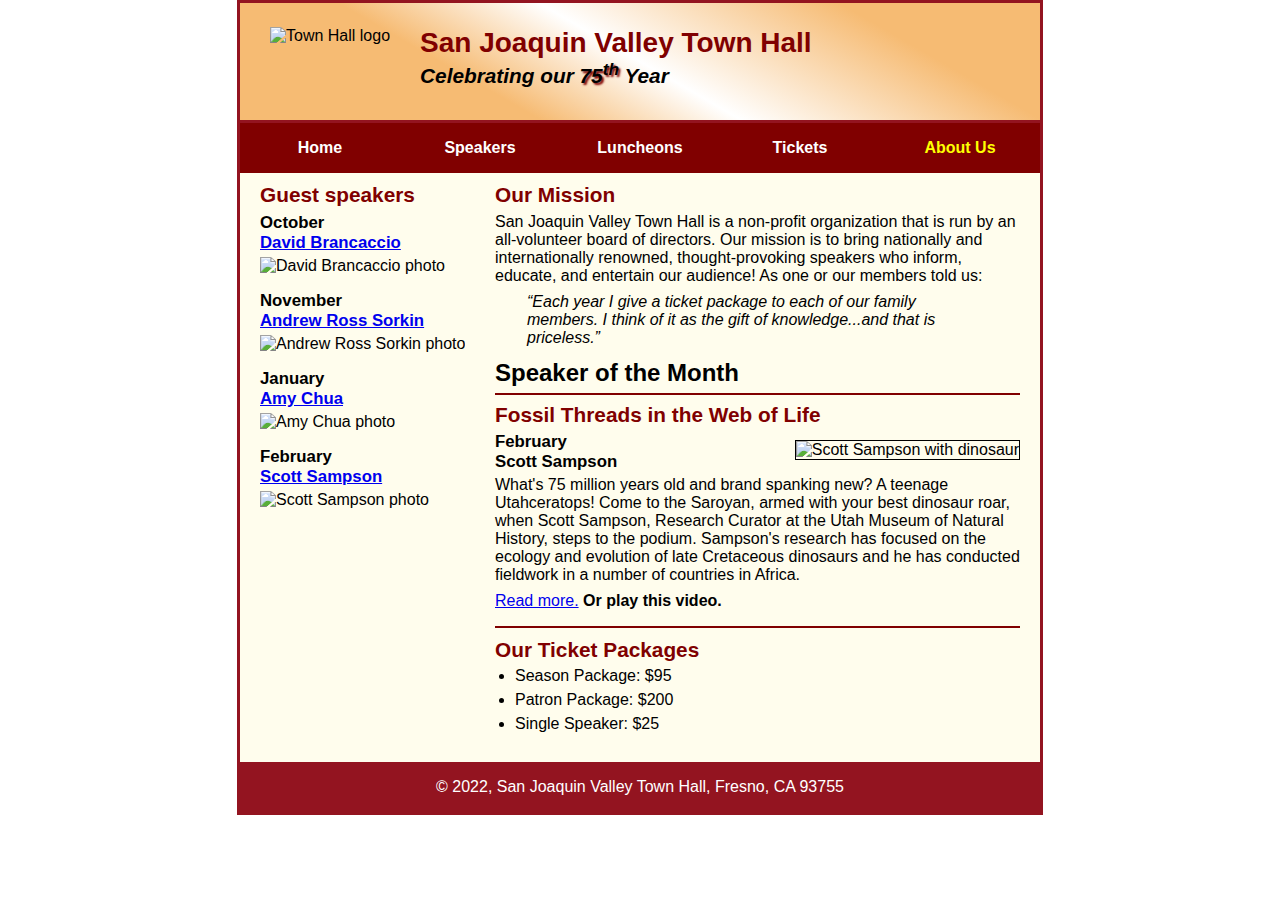
==== about-us.html @ b71cc701 "Assignment Done" ====
<!DOCTYPE html>
<html lang="en">

<head>
	<meta charset="utf-8">
	<title>San Joaquin Valley Town Hall</title>
	<link rel="shortcut icon" href="images/favicon.ico">
	<link rel="stylesheet" href="styles/c7_main.css">
</head>

<body>
	<header>
		<img src="images/town_hall_logo.gif" alt="Town Hall logo" height="80">
		<h2>San Joaquin Valley Town Hall</h2>
		<h3>Celebrating our <span class="shadow">75<sup>th</sup></span> Year</h3>
	</header>
	<nav id="nav_menu">
		<ul>
			<li><a href="/index.html" >Home</a></li>
			<li><a href="/speakers.html">Speakers</a></li>
			<li><a href="/luncheons.html" >Luncheons</a></li>
			<li><a href="/tickets.html">Tickets</a></li>
			<li>
				<a href="/about-us.html" class="current">About Us</a>
				<ul>
					<li><a href="#">Our History</a></li>
					<li><a href="#">Board of Directors</a></li>
					<li><a href="#">Past Speakers</a></li>
					<li><a href="#">Contact Information</a></li>
				</ul>
			</li>
		</ul>
	</nav>
	<main>
		<section>
			<h2>Our Mission</h2>
			<p>San Joaquin Valley Town Hall is a non-profit organization that is run by an 
			   all-volunteer board of directors. Our mission is to bring nationally and 
			   internationally renowned, thought-provoking speakers who inform, educate, 
			   and entertain our audience! As one or our members told us:</p>
			<blockquote>&ldquo;Each year I give a ticket package to each of our family members. 
			I think of it as the gift of knowledge...and that is priceless.&rdquo;</blockquote>
			<h1>Speaker of the Month</h1>
			<article>
				<h2>Fossil Threads in the Web of Life</h2>
				<img src="images/sampson_dinosaur.jpg" alt="Scott Sampson with dinosaur">
				<h3>February<br>
				Scott Sampson</h3>
				<p>What's 75 million years old and brand spanking new? A teenage Utahceratops! 
				Come to the Saroyan, armed with your best dinosaur roar, when Scott Sampson, Research 
				Curator at the Utah Museum of Natural History, steps to the podium. Sampson's research 
				has focused on the ecology and evolution of late Cretaceous dinosaurs and he has conducted 
				fieldwork in a number of countries in Africa.</p>
				<p><a href="media/sampson.mp4">Read more.</a>&nbsp;<b>Or play this video.</b></p>
			</article>
			
			<h2>Our Ticket Packages</h2>
			<ul>
				<li>Season Package: $95</li>
				<li>Patron Package: $200</li>
				<li>Single Speaker: $25</li>
			</ul>
		</section>
		
		<aside>
			<h2>Guest speakers</h2>
			<h3>October<br><a href="speakers/brancaccio.html">David Brancaccio</a></h3>
			<img src="images/brancaccio75.jpg" alt="David Brancaccio photo">
			<h3>November<br><a href="speakers/sorkin.html">Andrew Ross Sorkin</a></h3>
			<img src="images/sorkin75.jpg" alt="Andrew Ross Sorkin photo">
			<h3>January<br><a href="speakers/chua.html">Amy Chua</a></h3>
			<img src="images/chua75.jpg" alt="Amy Chua photo">
			<h3>February<br><a href="speakers/c7_sampson.html">Scott Sampson</a></h3>
			<img src="images/sampson75.jpg" alt="Scott Sampson photo">
		</aside>
	</main>
	<footer>
		<p>&copy; 2022, San Joaquin Valley Town Hall, Fresno, CA 93755</p>
	</footer>
</body>
</html>
---- styles/c7_main.css ----
/* the styles for the elements */
* {
	margin: 0;
	padding: 0;
}

html {
	background-color: white;
}

body {
	font-family: Arial, Helvetica, sans-serif;
	font-size: 100%;
	width: 800px;
	margin: 0 auto;
	border: 3px solid #931420;
	background-color: #fffded;
}

a:focus,
a:hover {
	font-style: italic;
}

/* the styles for the header */
header {
	padding: 1.5em 0 2em 0;
	border-bottom: 3px solid #931420;
	background-image: -moz-linear-gradient(30deg, #f6bb73 0%, #f6bb73 30%, white 50%, #f6bb73 80%, #f6bb73 100%);
	background-image: -webkit-linear-gradient(30deg, #f6bb73 0%, #f6bb73 30%, white 50%, #f6bb73 80%, #f6bb73 100%);
	background-image: -o-linear-gradient(30deg, #f6bb73 0%, #f6bb73 30%, white 50%, #f6bb73 80%, #f6bb73 100%);
	background-image: linear-gradient(30deg, #f6bb73 0%, #f6bb73 30%, white 50%, #f6bb73 80%, #f6bb73 100%);
}

header h2 {
	font-size: 175%;
	color: #800000;
}

header h3 {
	font-size: 130%;
	font-style: italic;
}

header img {
	float: left;
	padding: 0 30px;
}

.shadow {
	text-shadow: 2px 2px 2px #800000;
}

/* Header */

nav {
	position: relative;
}

nav::after {
	content: "";
	clear: both;
	display: block;
}

nav ul {
	list-style-type: none;
	margin: 0;
	padding: 0;
}

nav li {
	float: left;

}

nav li:hover ul {
	display: block;
}

nav li ul {
	display: none;
	position: absolute;
	top: 100%;
}

nav li ul li {
	float: unset;
}

nav li a {
	display: block;
	width: calc(800px / 5);
	text-align: center;
	padding: 1em 0;
	text-decoration: none;
	background-color: #800000;
	color: white;
	font-weight: bold;
}

nav .current {
	color: yellow;
}

/* the styles for the section */
section {
	width: 525px;
	float: right;
	padding: 0 20px 20px 20px;
}

section h1 {
	font-size: 150%;
	padding: .5em 0 .25em 0;
	margin: 0;
}

section h2 {
	color: #800000;
	font-size: 130%;
	padding: .5em 0 .25em 0;
}

section p {
	padding-bottom: .5em;
}

section blockquote {
	padding: 0 2em;
	font-style: italic;
}

section ul {
	padding: 0 0 .25em 1.25em;
}

section li {
	padding-bottom: .35em;
}

/* the styles for the article */
article {
	padding: .5em 0;
	border-top: 2px solid #800000;
	border-bottom: 2px solid #800000;
}

article h2 {
	padding-top: 0;
}

article h3 {
	font-size: 105%;
	padding-bottom: .25em;
}

article img {
	float: right;
	margin: .5em 0 1em 1em;
	border: 1px solid black;
}

/* the styles for the aside */
aside {
	width: 215px;
	float: right;
	padding: 0 0 20px 20px;
}

aside h2 {
	color: #800000;
	font-size: 130%;
	padding: .5em 0 .25em 0;
}

aside h3 {
	font-size: 105%;
	padding-bottom: .25em;
}

aside img {
	padding-bottom: 1em;
}

/* the styles for the footer */
footer {
	background-color: #931420;
	clear: both;

}

footer p {
	text-align: center;
	color: white;
	padding: 1em 0;
}
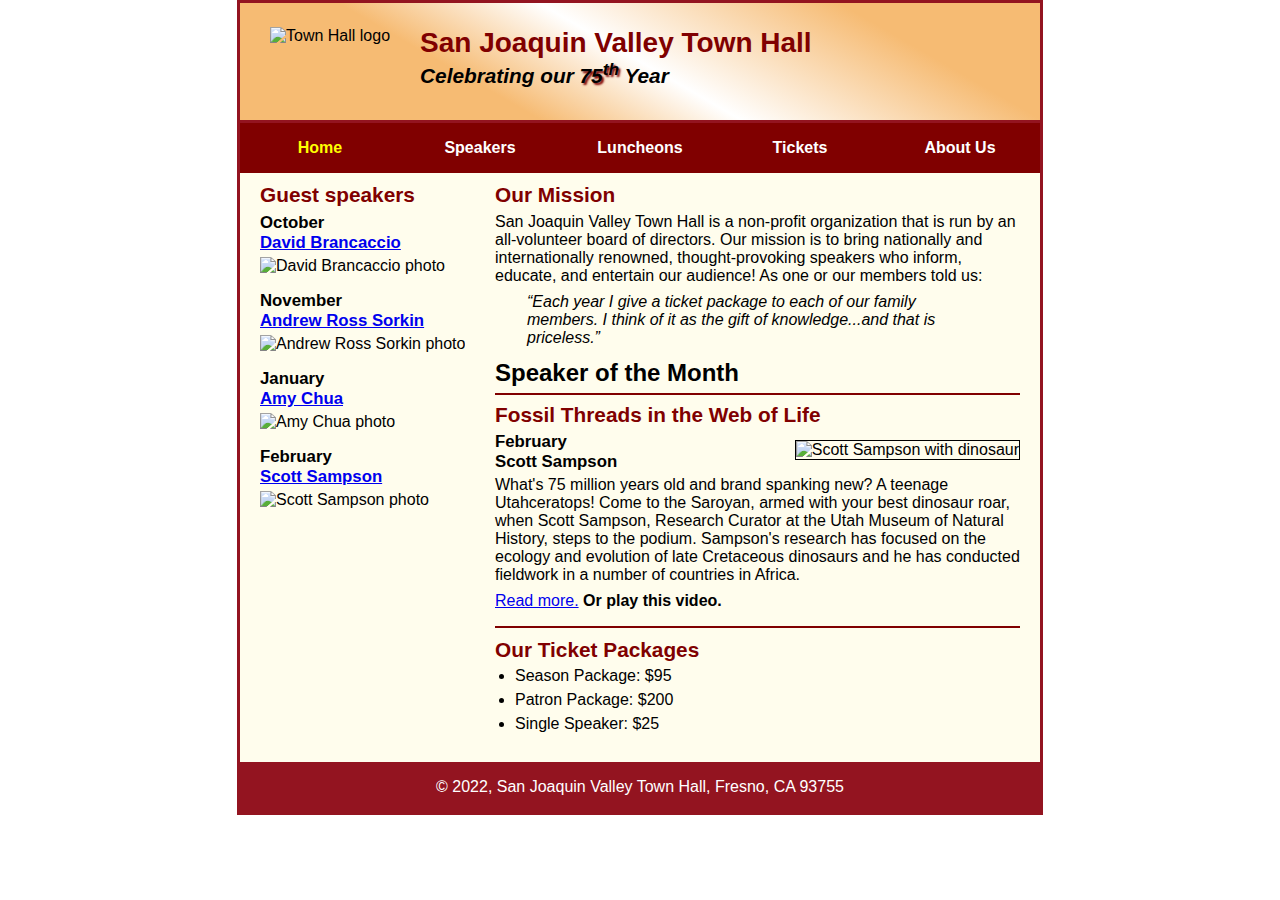
==== commit 6a61d7c9: "Relative navigation + gave nav to c7_sampson.html" ====
--- a/about-us.html
+++ b/about-us.html
@@ -16,12 +16,12 @@
 	</header>
 	<nav id="nav_menu">
 		<ul>
-			<li><a href="/index.html" >Home</a></li>
-			<li><a href="/speakers.html">Speakers</a></li>
-			<li><a href="/luncheons.html" >Luncheons</a></li>
-			<li><a href="/tickets.html">Tickets</a></li>
+			<li><a href="./index.html" class="current">Home</a></li>
+			<li><a href="./speakers.html">Speakers</a></li>
+			<li><a href="./luncheons.html">Luncheons</a></li>
+			<li><a href="./tickets.html">Tickets</a></li>
 			<li>
-				<a href="/about-us.html" class="current">About Us</a>
+				<a href="./about-us.html">About Us</a>
 				<ul>
 					<li><a href="#">Our History</a></li>
 					<li><a href="#">Board of Directors</a></li>
